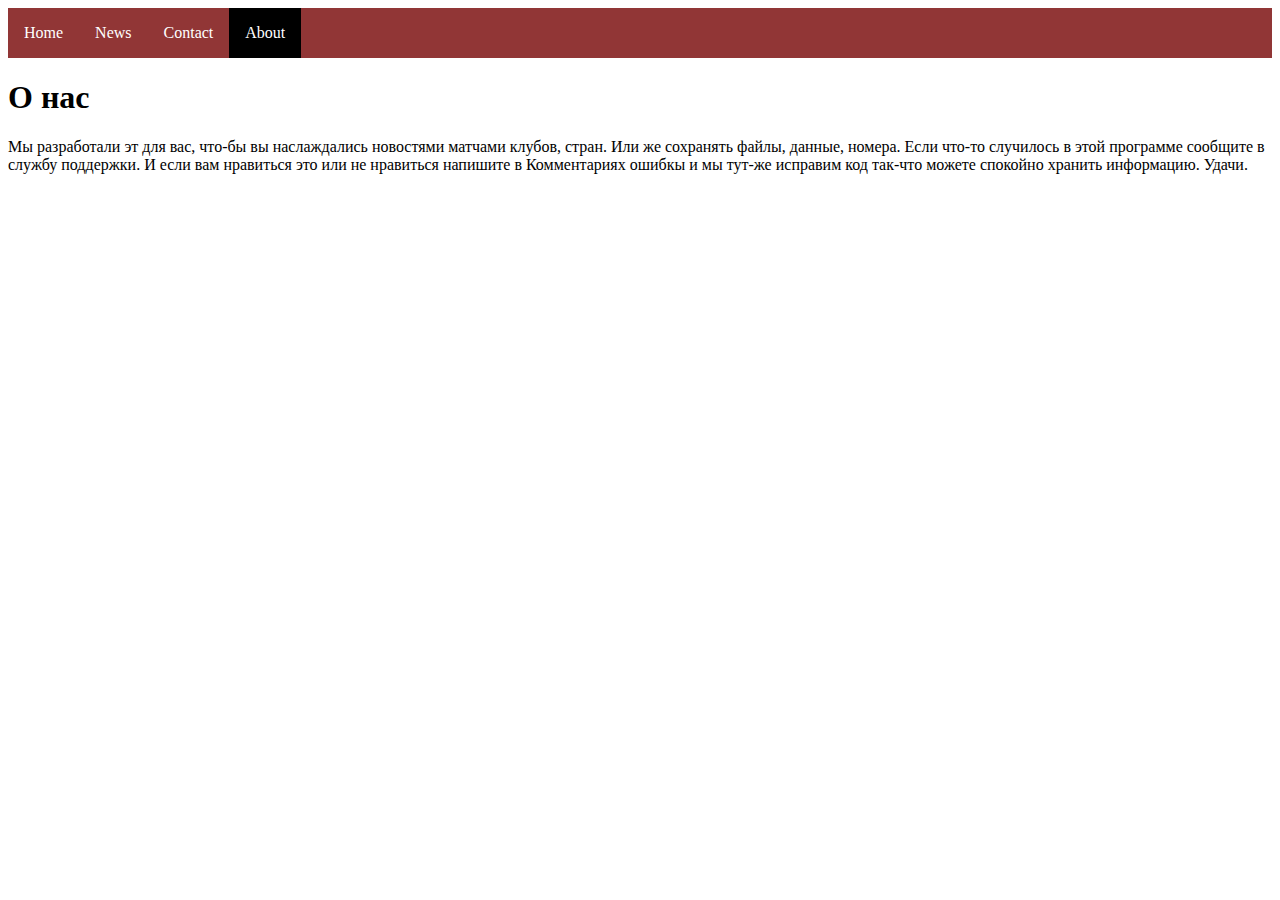
==== about.html @ 5a57c2a5 "first commit" ====
<!DOCTYPE html>
<html lang="en">
<head>
    <meta charset="UTF-8">
    <meta http-equiv="X-UA-Compatible" content="IE=edge">
    <meta name="viewport" content="width=device-width, initial-scale=1.0">
    <title>About</title>
    <link rel="stylesheet" href="index.css">
</head>
<body>
    <ul>
        <li><a href="index.html">Home</a></li>
        <li><a href="news.html">News</a></li>
        <li><a href="contact.html">Contact</a></li>
        <li><a class="color-black" href="about.html">About</a></li>
    </ul>
    <h1>О нас</h1>
<p>Мы разработали эт для вас, что-бы вы наслаждались новостями матчами клубов, стран. Или же сохранять файлы, данные, номера. Если что-то случилось в этой программе сообщите в службу поддержки. И если вам нравиться это или не нравиться напишите в Комментариях ошибкы и мы тут-же исправим код так-что можете спокойно хранить информацию. Удачи.</p>    
</body>
</html>
---- index.css ----
/* body{
    /* background-image: url("bg.jpg"); 
    /* font-family: URW Chancery L, cursive;  
} */
.center{
    text-align: center;
}
.color-red{
    color: red;
}
.color-blue{
    color: blue;
}
.color-white{
    color: white;
    font-size: 50px;
}
.size{
    width: 391px;
    height: 450px;
}
table {
    font-family: arial, sans-serif;
    border-collapse: collapse;
    width: 100%;
    text-align: center;
}
td, th {
    border: 1px solid #dddddd;
    padding: 8px;
}
tr:nth-child(even) {
    background-color: #dddddd;
}
ul {
    list-style-type: none;
    margin: 0;
    padding: 0;
    overflow: hidden;
    background-color: #913636;
}

li {
    float: left;
}

li a {
    display: block;
    color: white;
    text-align: center;
    padding: 16px;
    text-decoration: none;
}

li a:hover {
    background-color: black;
}

.color-black{
    background-color: black;
}
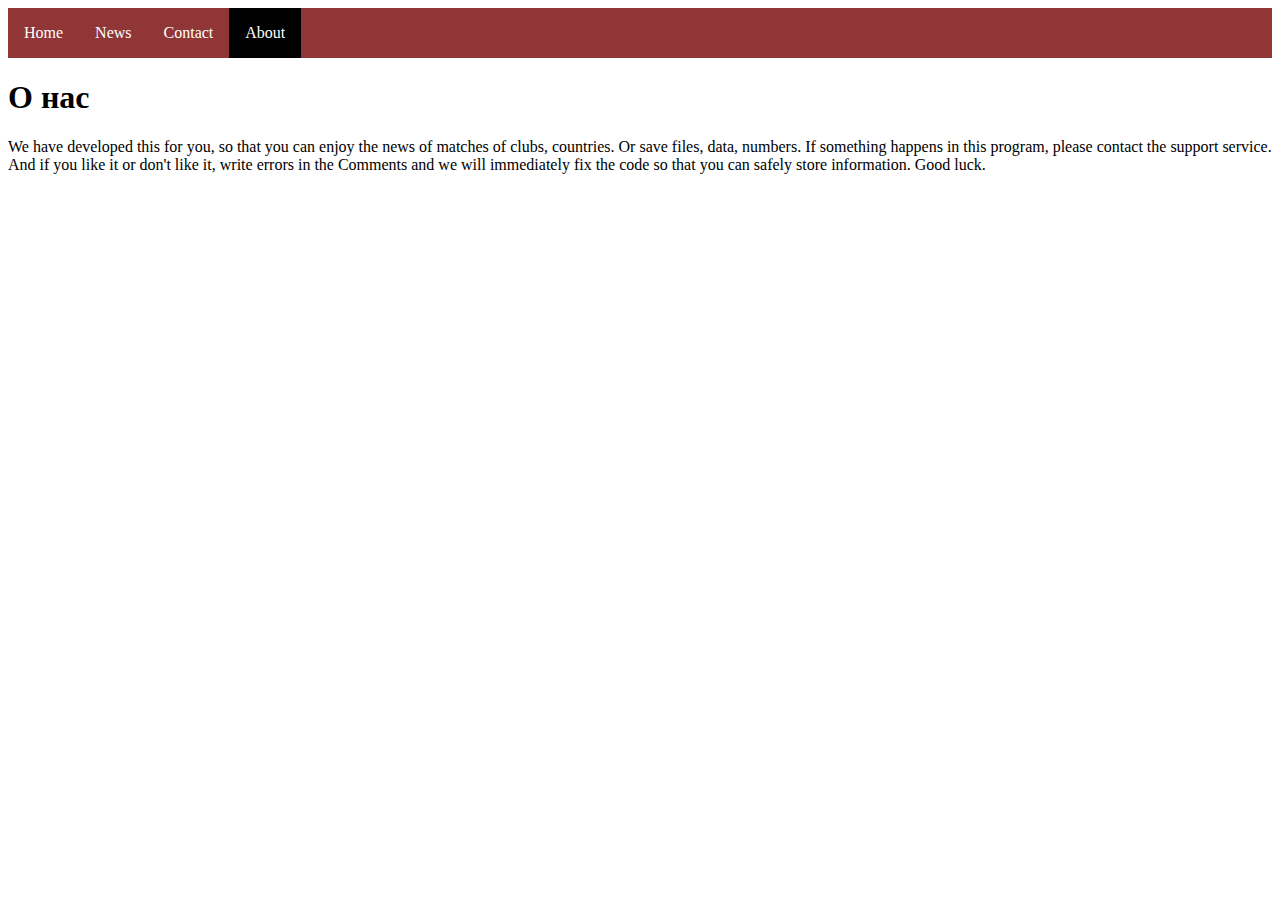
==== commit 95955a71: "Update about.html" ====
--- a/about.html
+++ b/about.html
@@ -15,6 +15,6 @@
         <li><a class="color-black" href="about.html">About</a></li>
     </ul>
     <h1>О нас</h1>
-<p>Мы разработали эт для вас, что-бы вы наслаждались новостями матчами клубов, стран. Или же сохранять файлы, данные, номера. Если что-то случилось в этой программе сообщите в службу поддержки. И если вам нравиться это или не нравиться напишите в Комментариях ошибкы и мы тут-же исправим код так-что можете спокойно хранить информацию. Удачи.</p>    
+<p>We have developed this for you, so that you can enjoy the news of matches of clubs, countries. Or save files, data, numbers. If something happens in this program, please contact the support service. And if you like it or don't like it, write errors in the Comments and we will immediately fix the code so that you can safely store information. Good luck.</p>    
 </body>
 </html>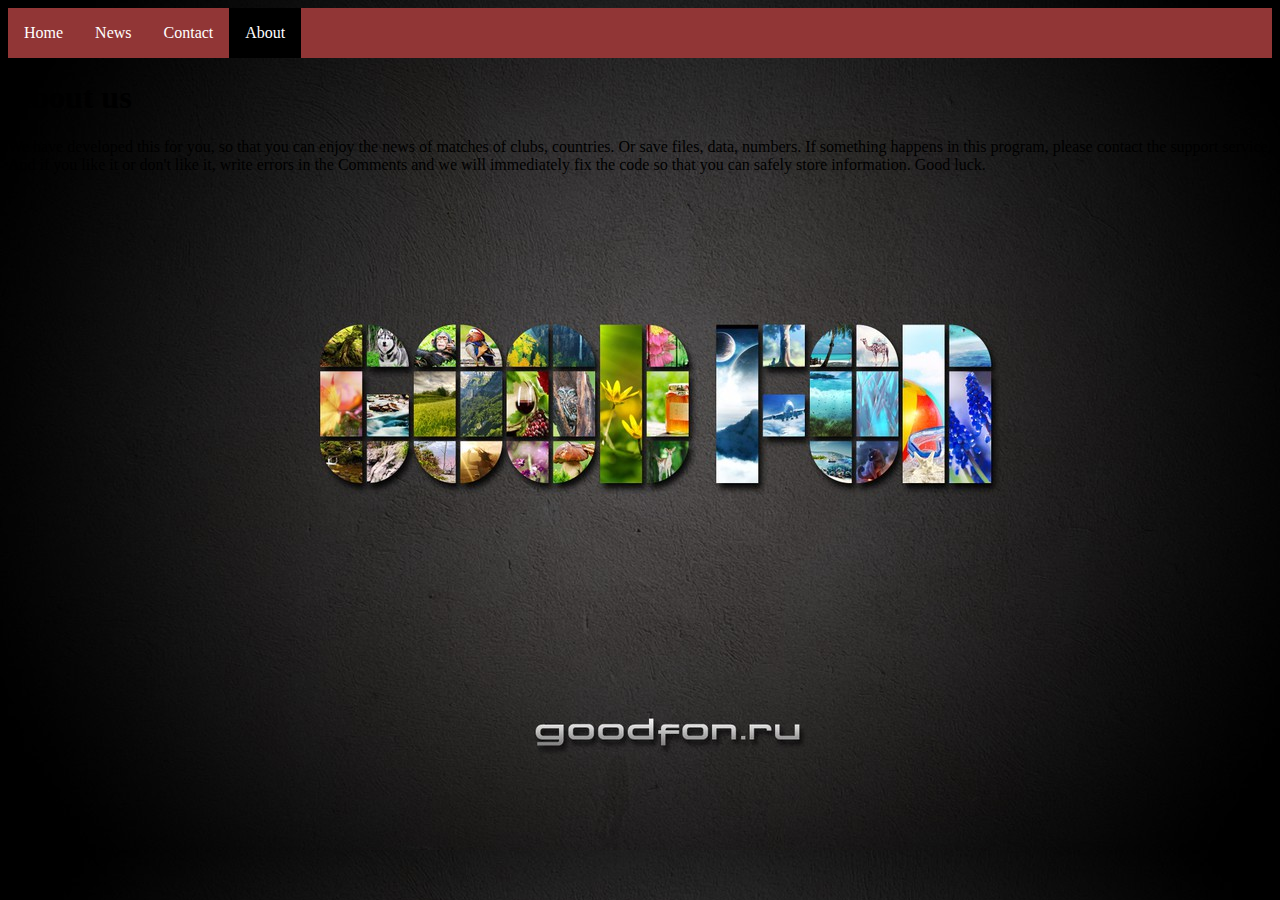
==== commit 738fce04: "п" ====
--- a/about.html
+++ b/about.html
@@ -5,16 +5,18 @@
     <meta http-equiv="X-UA-Compatible" content="IE=edge">
     <meta name="viewport" content="width=device-width, initial-scale=1.0">
     <title>About</title>
-    <link rel="stylesheet" href="index.css">
+    <link rel="stylesheet" href="css/index.css">
+    <link rel="icon" href="favicon.ico" type="image/x-icon">
+    <link rel="shortcut icon" href="favicon.ico" type="image/x-icon"> 
 </head>
-<body>
+<body style="background-image: url('img/bb.jpg');">
     <ul>
         <li><a href="index.html">Home</a></li>
         <li><a href="news.html">News</a></li>
         <li><a href="contact.html">Contact</a></li>
         <li><a class="color-black" href="about.html">About</a></li>
     </ul>
-    <h1>О нас</h1>
+    <h1>About us</h1>
 <p>We have developed this for you, so that you can enjoy the news of matches of clubs, countries. Or save files, data, numbers. If something happens in this program, please contact the support service. And if you like it or don't like it, write errors in the Comments and we will immediately fix the code so that you can safely store information. Good luck.</p>    
 </body>
 </html>--- a/css/index.css
+++ b/css/index.css
@@ -0,0 +1,59 @@
+
+.center{
+    text-align: center;
+}
+.color-red{
+    color: red;
+}
+.color-blue{
+    color: blue;
+}
+.color-white{
+    color: white;
+    font-size: 50px;
+}
+.size{
+    width: 391px;
+    height: 450px;
+}
+table {
+    font-family: arial, sans-serif;
+    border-collapse: collapse;
+    width: 100%;
+    text-align: center;
+}
+td, th {
+    border: 1px solid #dddddd;
+    padding: 8px;
+}
+tr:nth-child(even) {
+    background-color: #dddddd;
+}
+ul {
+    list-style-type: none;
+    margin: 0;
+    padding: 0;
+    overflow: hidden;
+    background-color: #913636;
+}
+
+li {
+    float: left;
+}
+
+li a {
+    display: block;
+    color: white;
+    text-align: center;
+    padding: 16px;
+    text-decoration: none;
+}
+
+li a:hover {
+    background-color: black;
+}
+
+.color-black{
+    background-color: black;
+}
+
